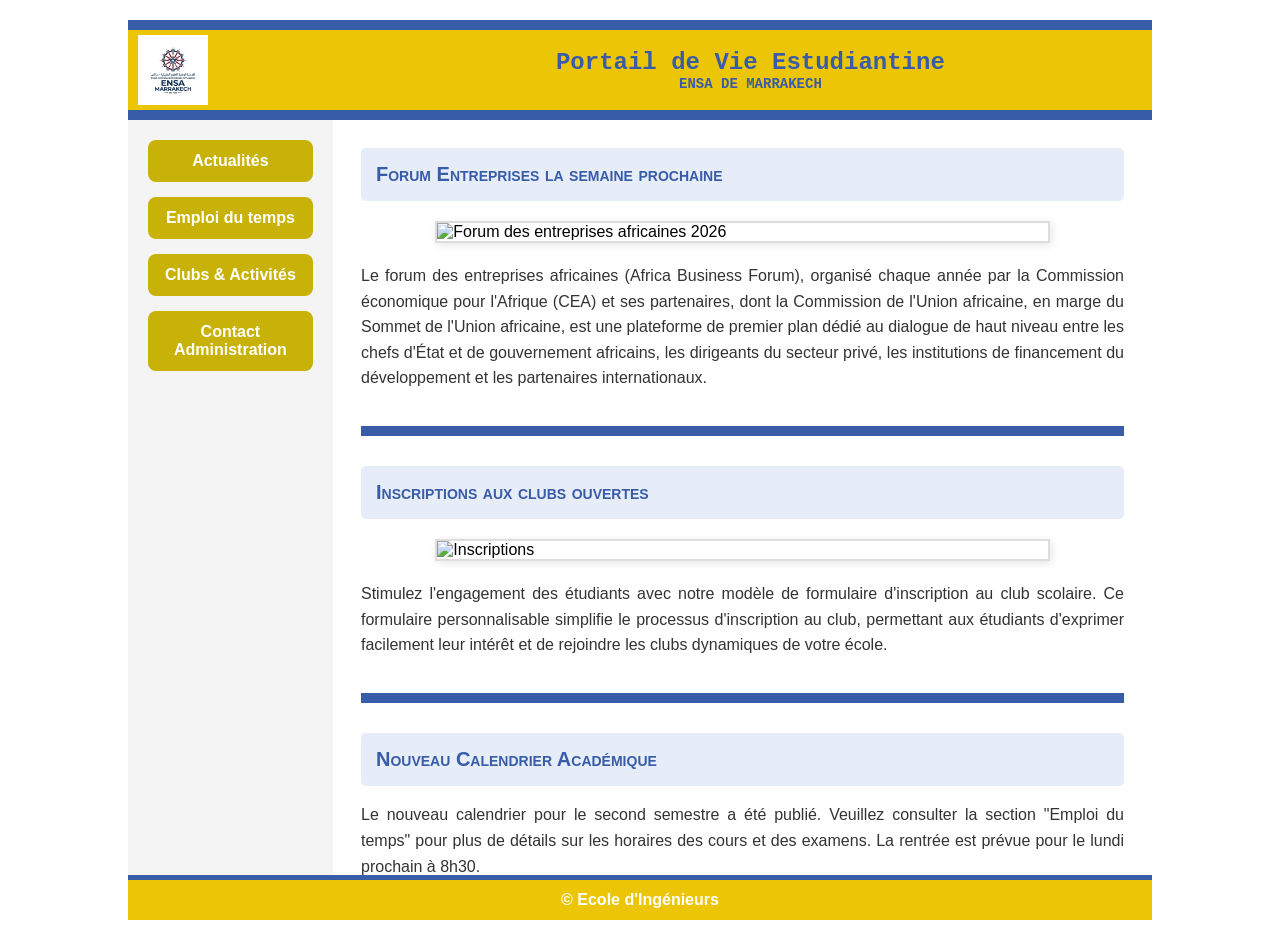
==== index.html @ 022d3f74 "init project" ====
<!DOCTYPE html>
<!-- Déclare que c'est un document HTML5 moderne -->
<html lang="fr">
<head>
    <meta charset="UTF-8"> <!-- Permet d'afficher correctement les accents français -->
    <meta name="viewport" content="width=device-width, initial-scale=1.0"> <!-- Rend le site adapté aux mobiles -->
    <title>Portail de Vie Estudiantine - ENSA Marrakech</title>
    
    <!-- Relie ce fichier HTML au fichier de style CSS (pour le design) -->
    <link rel="stylesheet" href="monStyle.css">
</head>
<body>
    <!-- Le container englobe tout le site pour faciliter la mise en page (Grid) -->
    <div class="container">
        
        <!-- En-tête du site (Logo et Titre) -->
        <header>
            <img src="logo.png" alt="Logo ENSA">
            <div id="texteEntete">
                <h1>Portail de Vie Estudiantine</h1>
                <h3>ENSA DE MARRAKECH</h3>
            </div>
        </header>

        <!-- Menu de navigation à gauche -->
        <nav>
            <!-- Chaque lien est dans un <div> pour pouvoir les espacer facilement -->
            <div><a href="actualites.html" target="contenu">Actualités</a></div>
            <div><a href="emploi.html" target="contenu">Emploi du temps</a></div>
            <div><a href="clubs.html" target="contenu">Clubs & Activités</a></div>
            <div><a href="contact.html" target="contenu">Contact Administration</a></div>
        </nav>

        <!-- Zone centrale où s'affiche le contenu des pages cliquées dans le menu -->
        <main>
            <!-- L'iframe est une "fenêtre" qui affiche une autre page (actualites.html par défaut) -->
            <iframe src="actualites.html" name="contenu" id="contenuFrame"></iframe>
        </main>

        <!-- Pied de page (Footer) -->
        <footer>
            <p>© Ecole d'Ingénieurs</p>
        </footer>
    </div>
</body>
</html>
---- monStyle.css ----
/* --- Mise en page Globale --- */
body {
    width: 80%;           /* Définit la largeur à 80% de l'écran */
    margin-left: 10%;     /* Ajoute 10% de marge à gauche pour centrer (80% + 10% + 10% de reste = 100%) */
    font-family: Arial, sans-serif; /* Police d'écriture simple et propre */
    margin-top: 20px;
    margin-bottom: 20px;
}

/* Le Container utilise CSS GRID pour organiser l'en-tête, le menu, le contenu et le pied de page */
.container {
    display: grid;
    /* On nomme nos zones pour les placer plus facilement */
    grid-template-areas: 
        "header header"  /* L'en-tête prend toute la largeur du haut (2 colonnes) */
        "nav    main"    /* La nav est à gauche, le contenu (main) à droite */
        "footer footer"; /* Le pied de page prend toute la largeur du bas */
    
    grid-template-rows: auto 1fr auto; /* Hauteur : auto pour header/footer, et '1fr' prend tout le reste pour le contenu */
    grid-template-columns: 1fr 4fr;    /* Largeur : nav fait 1 part (20%), main fait 4 parts (80%) */
    min-height: 100vh;                 /* Assure que le site prend au moins toute la hauteur de l'écran */
}

/* --- Style de l'En-tête (Header) --- */
header {
    grid-area: header;       /* On l'associe au nom définit dans la grille plus haut */
    display: grid;           /* Header est lui-même une grille pour placer le logo et le texte */
    grid-template-columns: 1fr 4fr; /* Logo à gauche (1/5), Texte à droite (4/5) */
    height: 80px;            /* Hauteur fixe de 80px selon l'exercice 3 */
    background-color: #ecc606; /* Jaune moutarde */
    border-top: 10px solid #385CA8;    /* Bordure épaisse bleue en haut */
    border-bottom: 10px solid #385CA8; /* Bordure épaisse bleue en bas */
    align-items: center;     /* Centre verticalement les éléments dedans */
    gap: 20px;              /* Espace de 20px entre le logo et le texte */
}

header img {
    height: 70px;            /* Définit une hauteur pour le logo */
    margin-left: 10px;       /* Un peu d'air à gauche */
}

#texteEntete {
    font-family: 'Courier New', monospace; /* Style "machine à écrire" comme demandé */
    text-align: center;      /* Centre le titre horizontalement */
}

#texteEntete h1 {
    font-size: 24px;         /* Taille du titre principal */
    margin: 0;               /* Retire les marges par défaut pour mieux contrôler la hauteur */
    color: #385CA8;          /* Texte en bleu */
}

#texteEntete h3 {
    font-size: 14px;
    margin: 0;
    color: #385CA8;
    text-transform: uppercase; /* Met le texte en majuscules */
}

/* --- Style du Menu de navigation (Nav) --- */
nav {
    grid-area: nav;
    display: flex;           /* Utilise Flexbox pour aligner les boutons verticalement */
    flex-direction: column;  /* Aligne les éléments de haut en bas */
    gap: 15px;               /* Espace de 15px entre chaque bouton */
    padding: 20px;           /* Espace entre les boutons et le bord de la barre grise */
    background-color: #f4f4f4; /* Fond gris clair */
}

/* Style des liens (balises <a>) pour qu'ils ressemblent à des boutons */
nav a {
    text-decoration: none;   /* Supprime le soulignement par défaut */
    color: white;            /* Texte blanc */
    background-color: #c9b207; /* Couleur jaune foncé du bouton */
    padding: 12px;           /* Espace intérieur pour grossir le bouton */
    text-align: center;      /* Centre le texte dans le bouton */
    border-radius: 8px;      /* Arrondit les coins */
    font-weight: bold;       /* Texte en gras */
    display: block;          /* Donne au lien la largeur de son conteneur */
}

/* Effet quand on passe la souris sur un bouton */
nav a:hover {
    color: #ebf705;          /* Change la couleur du texte en jaune fluo */
}

/* --- Zone de Contenu (Main) --- */
main {
    grid-area: main;
    background-color: white;
}

iframe {
    width: 100%;             /* Fait en sorte que l'iframe remplisse toute la largeur disponible */
    height: 100%;
    border: none;            /* Supprime la bordure par défaut de l'iframe */
    min-height: 600px;
}

/* --- Style du Pied de page (Footer) --- */
footer {
    grid-area: footer;
    height: 40px;            /* 40 pixels de haut selon l'exercice 3 */
    background-color: #ecc606;
    display: flex;
    justify-content: center; /* Centre horizontalement le texte © */
    align-items: center;     /* Centre verticalement le texte © */
    border-top: 5px solid #385CA8;
}

footer p {
    font-weight: bold;
    color: white;
    margin: 0;
}

/* --- Style Adaptatif (Responsive Design) - Exercice 4 --- */
/* Ces règles s'activent UNIQUEMENT si l'écran est plus petit que 768px (Mobiles/Tablettes) */
@media screen and (max-width: 768px) {
    body {
        width: 100%;         /* On utilise 100% de la largeur au lieu de 80% */
        margin-left: 0;      /* On supprime les marges sur le côté */
    }
    
    .container {
        /* On déplace les zones : elles s'empilent maintenant verticalement au lieu d'être côte à côte */
        grid-template-areas: 
            "header"
            "nav"
            "main"
            "footer";
        grid-template-columns: 1fr; /* Une seule colonne au lieu de deux */
        grid-template-rows: auto auto 1fr auto;
    }

    header {
        grid-template-columns: 1fr; /* Logo et texte l'un sous l'autre sur mobile */
        height: auto;               /* Hauteur automatique pour contenir tout */
        padding: 10px;
    }

    header img {
        display: block;
        margin: 0 auto 10px auto;   /* Centre l'image horizontalement */
    }

    nav {
        flex-direction: row;        /* Sur mobile, on met les boutons en ligne au lieu d'en colonne */
        flex-wrap: wrap;            /* Permet de passer à la ligne si pas assez de place */
        justify-content: center;    /* Centre les boutons */
    }

    nav a {
        flex: 1 1 40%;              /* Chaque bouton prend environ la moitié de la largeur */
    }
}
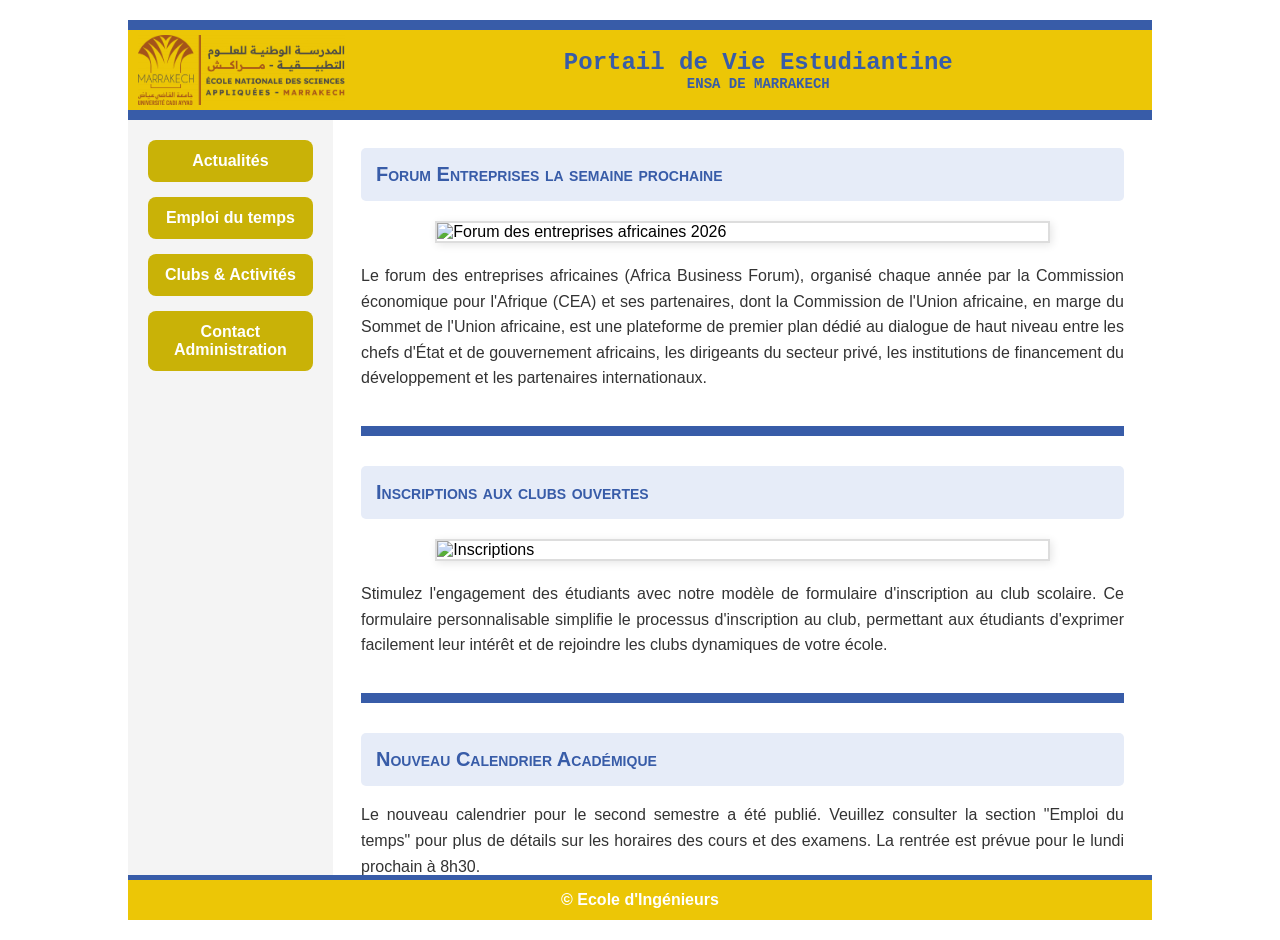
==== commit c697f6c9: "replaced the logo" ====
--- a/index.html
+++ b/index.html
@@ -15,7 +15,7 @@
         
         <!-- En-tête du site (Logo et Titre) -->
         <header>
-            <img src="logo.png" alt="Logo ENSA">
+            <img src="NewLogo.png" alt="Logo ENSA">
             <div id="texteEntete">
                 <h1>Portail de Vie Estudiantine</h1>
                 <h3>ENSA DE MARRAKECH</h3>
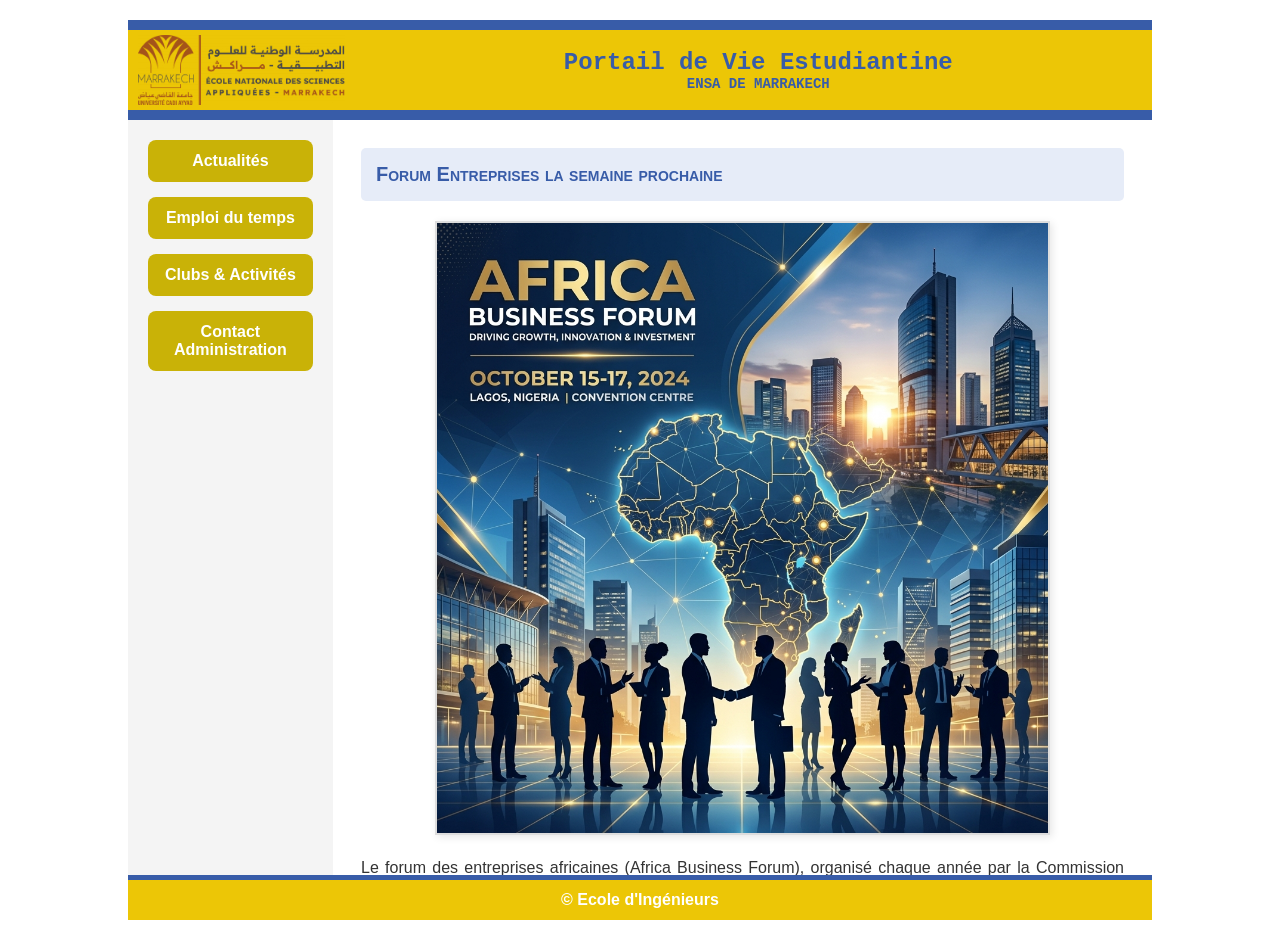
==== commit f4928133: "created new images, and placed them in folder : Images" ====
--- a/index.html
+++ b/index.html
@@ -1,46 +1,44 @@
 <!DOCTYPE html>
-<!-- Déclare que c'est un document HTML5 moderne -->
+
 <html lang="fr">
+
 <head>
-    <meta charset="UTF-8"> <!-- Permet d'afficher correctement les accents français -->
-    <meta name="viewport" content="width=device-width, initial-scale=1.0"> <!-- Rend le site adapté aux mobiles -->
+    <meta charset="UTF-8">
+    <meta name="viewport" content="width=device-width, initial-scale=1.0">
     <title>Portail de Vie Estudiantine - ENSA Marrakech</title>
-    
-    <!-- Relie ce fichier HTML au fichier de style CSS (pour le design) -->
+
     <link rel="stylesheet" href="monStyle.css">
 </head>
+
 <body>
-    <!-- Le container englobe tout le site pour faciliter la mise en page (Grid) -->
+
     <div class="container">
-        
-        <!-- En-tête du site (Logo et Titre) -->
+
         <header>
-            <img src="NewLogo.png" alt="Logo ENSA">
+            <img src="Images/NewLogo.png" alt="Logo ENSA">
             <div id="texteEntete">
                 <h1>Portail de Vie Estudiantine</h1>
                 <h3>ENSA DE MARRAKECH</h3>
             </div>
         </header>
 
-        <!-- Menu de navigation à gauche -->
         <nav>
-            <!-- Chaque lien est dans un <div> pour pouvoir les espacer facilement -->
+
             <div><a href="actualites.html" target="contenu">Actualités</a></div>
             <div><a href="emploi.html" target="contenu">Emploi du temps</a></div>
             <div><a href="clubs.html" target="contenu">Clubs & Activités</a></div>
             <div><a href="contact.html" target="contenu">Contact Administration</a></div>
         </nav>
 
-        <!-- Zone centrale où s'affiche le contenu des pages cliquées dans le menu -->
         <main>
-            <!-- L'iframe est une "fenêtre" qui affiche une autre page (actualites.html par défaut) -->
+
             <iframe src="actualites.html" name="contenu" id="contenuFrame"></iframe>
         </main>
 
-        <!-- Pied de page (Footer) -->
         <footer>
             <p>© Ecole d'Ingénieurs</p>
         </footer>
     </div>
 </body>
-</html>
+
+</html>
--- a/monStyle.css
+++ b/monStyle.css
@@ -1,110 +1,103 @@
-/* --- Mise en page Globale --- */
+
 body {
-    width: 80%;           /* Définit la largeur à 80% de l'écran */
-    margin-left: 10%;     /* Ajoute 10% de marge à gauche pour centrer (80% + 10% + 10% de reste = 100%) */
-    font-family: Arial, sans-serif; /* Police d'écriture simple et propre */
+    width: 80%;           
+    margin-left: 10%;     
+    font-family: Arial, sans-serif; 
     margin-top: 20px;
     margin-bottom: 20px;
 }
 
-/* Le Container utilise CSS GRID pour organiser l'en-tête, le menu, le contenu et le pied de page */
 .container {
     display: grid;
-    /* On nomme nos zones pour les placer plus facilement */
+
     grid-template-areas: 
-        "header header"  /* L'en-tête prend toute la largeur du haut (2 colonnes) */
-        "nav    main"    /* La nav est à gauche, le contenu (main) à droite */
-        "footer footer"; /* Le pied de page prend toute la largeur du bas */
-    
-    grid-template-rows: auto 1fr auto; /* Hauteur : auto pour header/footer, et '1fr' prend tout le reste pour le contenu */
-    grid-template-columns: 1fr 4fr;    /* Largeur : nav fait 1 part (20%), main fait 4 parts (80%) */
-    min-height: 100vh;                 /* Assure que le site prend au moins toute la hauteur de l'écran */
+        "header header"  
+        "nav    main"    
+        "footer footer"; 
+
+    grid-template-rows: auto 1fr auto; 
+    grid-template-columns: 1fr 4fr;    
+    min-height: 100vh;                 
 }
 
-/* --- Style de l'En-tête (Header) --- */
 header {
-    grid-area: header;       /* On l'associe au nom définit dans la grille plus haut */
-    display: grid;           /* Header est lui-même une grille pour placer le logo et le texte */
-    grid-template-columns: 1fr 4fr; /* Logo à gauche (1/5), Texte à droite (4/5) */
-    height: 80px;            /* Hauteur fixe de 80px selon l'exercice 3 */
-    background-color: #ecc606; /* Jaune moutarde */
-    border-top: 10px solid #385CA8;    /* Bordure épaisse bleue en haut */
-    border-bottom: 10px solid #385CA8; /* Bordure épaisse bleue en bas */
-    align-items: center;     /* Centre verticalement les éléments dedans */
-    gap: 20px;              /* Espace de 20px entre le logo et le texte */
+    grid-area: header;       
+    display: grid;           
+    grid-template-columns: 1fr 4fr; 
+    height: 80px;            
+    background-color: #ecc606; 
+    border-top: 10px solid #385CA8;    
+    border-bottom: 10px solid #385CA8; 
+    align-items: center;     
+    gap: 20px;              
 }
 
 header img {
-    height: 70px;            /* Définit une hauteur pour le logo */
-    margin-left: 10px;       /* Un peu d'air à gauche */
+    height: 70px;            
+    margin-left: 10px;       
 }
 
 #texteEntete {
-    font-family: 'Courier New', monospace; /* Style "machine à écrire" comme demandé */
-    text-align: center;      /* Centre le titre horizontalement */
+    font-family: 'Courier New', monospace; 
+    text-align: center;      
 }
 
 #texteEntete h1 {
-    font-size: 24px;         /* Taille du titre principal */
-    margin: 0;               /* Retire les marges par défaut pour mieux contrôler la hauteur */
-    color: #385CA8;          /* Texte en bleu */
+    font-size: 24px;         
+    margin: 0;               
+    color: #385CA8;          
 }
 
 #texteEntete h3 {
     font-size: 14px;
     margin: 0;
     color: #385CA8;
-    text-transform: uppercase; /* Met le texte en majuscules */
+    text-transform: uppercase; 
 }
 
-/* --- Style du Menu de navigation (Nav) --- */
 nav {
     grid-area: nav;
-    display: flex;           /* Utilise Flexbox pour aligner les boutons verticalement */
-    flex-direction: column;  /* Aligne les éléments de haut en bas */
-    gap: 15px;               /* Espace de 15px entre chaque bouton */
-    padding: 20px;           /* Espace entre les boutons et le bord de la barre grise */
-    background-color: #f4f4f4; /* Fond gris clair */
+    display: flex;           
+    flex-direction: column;  
+    gap: 15px;               
+    padding: 20px;           
+    background-color: #f4f4f4; 
 }
 
-/* Style des liens (balises <a>) pour qu'ils ressemblent à des boutons */
 nav a {
-    text-decoration: none;   /* Supprime le soulignement par défaut */
-    color: white;            /* Texte blanc */
-    background-color: #c9b207; /* Couleur jaune foncé du bouton */
-    padding: 12px;           /* Espace intérieur pour grossir le bouton */
-    text-align: center;      /* Centre le texte dans le bouton */
-    border-radius: 8px;      /* Arrondit les coins */
-    font-weight: bold;       /* Texte en gras */
-    display: block;          /* Donne au lien la largeur de son conteneur */
+    text-decoration: none;   
+    color: white;            
+    background-color: #c9b207; 
+    padding: 12px;           
+    text-align: center;      
+    border-radius: 8px;      
+    font-weight: bold;       
+    display: block;          
 }
 
-/* Effet quand on passe la souris sur un bouton */
 nav a:hover {
-    color: #ebf705;          /* Change la couleur du texte en jaune fluo */
+    color: #ebf705;          
 }
 
-/* --- Zone de Contenu (Main) --- */
 main {
     grid-area: main;
     background-color: white;
 }
 
 iframe {
-    width: 100%;             /* Fait en sorte que l'iframe remplisse toute la largeur disponible */
+    width: 100%;             
     height: 100%;
-    border: none;            /* Supprime la bordure par défaut de l'iframe */
+    border: none;            
     min-height: 600px;
 }
 
-/* --- Style du Pied de page (Footer) --- */
 footer {
     grid-area: footer;
-    height: 40px;            /* 40 pixels de haut selon l'exercice 3 */
+    height: 40px;            
     background-color: #ecc606;
     display: flex;
-    justify-content: center; /* Centre horizontalement le texte © */
-    align-items: center;     /* Centre verticalement le texte © */
+    justify-content: center; 
+    align-items: center;     
     border-top: 5px solid #385CA8;
 }
 
@@ -114,43 +107,41 @@
     margin: 0;
 }
 
-/* --- Style Adaptatif (Responsive Design) - Exercice 4 --- */
-/* Ces règles s'activent UNIQUEMENT si l'écran est plus petit que 768px (Mobiles/Tablettes) */
 @media screen and (max-width: 768px) {
     body {
-        width: 100%;         /* On utilise 100% de la largeur au lieu de 80% */
-        margin-left: 0;      /* On supprime les marges sur le côté */
+        width: 100%;         
+        margin-left: 0;      
     }
-    
+
     .container {
-        /* On déplace les zones : elles s'empilent maintenant verticalement au lieu d'être côte à côte */
+
         grid-template-areas: 
             "header"
             "nav"
             "main"
             "footer";
-        grid-template-columns: 1fr; /* Une seule colonne au lieu de deux */
+        grid-template-columns: 1fr; 
         grid-template-rows: auto auto 1fr auto;
     }
 
     header {
-        grid-template-columns: 1fr; /* Logo et texte l'un sous l'autre sur mobile */
-        height: auto;               /* Hauteur automatique pour contenir tout */
+        grid-template-columns: 1fr; 
+        height: auto;               
         padding: 10px;
     }
 
     header img {
         display: block;
-        margin: 0 auto 10px auto;   /* Centre l'image horizontalement */
+        margin: 0 auto 10px auto;   
     }
 
     nav {
-        flex-direction: row;        /* Sur mobile, on met les boutons en ligne au lieu d'en colonne */
-        flex-wrap: wrap;            /* Permet de passer à la ligne si pas assez de place */
-        justify-content: center;    /* Centre les boutons */
+        flex-direction: row;        
+        flex-wrap: wrap;            
+        justify-content: center;    
     }
 
     nav a {
-        flex: 1 1 40%;              /* Chaque bouton prend environ la moitié de la largeur */
+        flex: 1 1 40%;              
     }
 }
